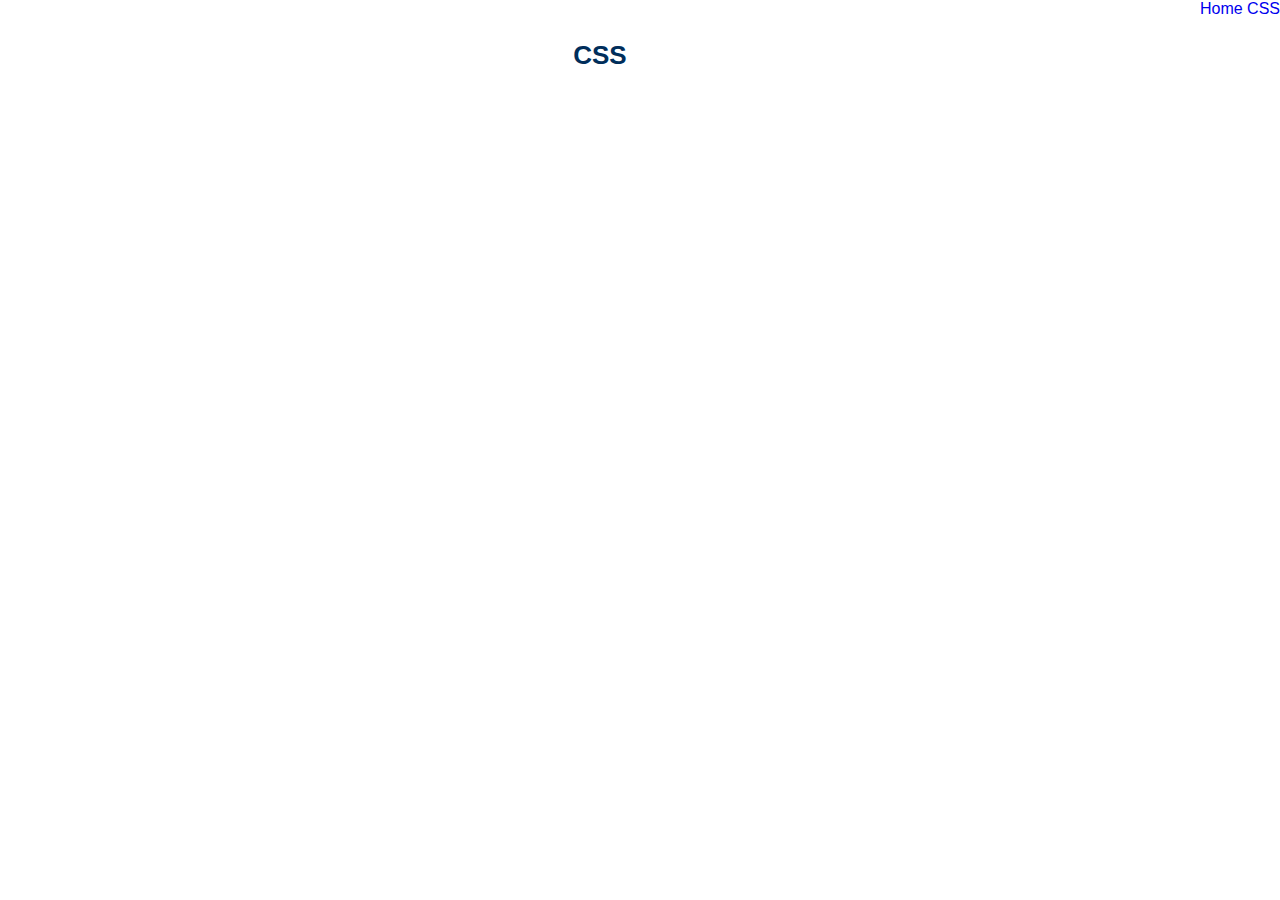
==== Componentesdecss.html @ 00072b0a "3 files modified, 3 added, 1 deleted" ====
<!DOCTYPE html>
<html lang="en">
  <head>
    <title>CSS</title>
    <meta charset="UTF-8" />
    <meta name="viewport" content="width=device-width" />
    <link rel="stylesheet" href="styles.css" />
    <script type="module" src="script.js"></script>
  </head>
  <body>
    <nav>
      <a href="/">Home</a>
      <a href="/Componentesdecss.html" aria-current="page">CSS</a>
    </nav>
    <main>
      <h1>CSS</h1>
    </main>
  </body>
</html>
---- styles.css ----
* {
  text-decoration: none;
  list-style: none;
  margin: 0px;
  padding: 0px;
  outline: none;
}
body {
  margin: 0px;
  padding: 0px;
  font-family: "Open Sans", sans-serif;
}
section {
  width: 100%;
  max-width: 1200px;
  margin: 0px auto;
  display: table;
  position: relative;
}
h1 {
  margin: 0px auto;
  display: table;
  font-size: 26px;
  padding: 40px 0px;
  color: #002e5b;
  text-align: center;
}
h1 span {
  font-weight: 500;
}

header {
  width: 100%;
  display: table;
  background-color: aqua;
  margin-bottom: 50px;
}
#logo {
  float: left;
  font-size: 24px;
  text-transform: uppercase;
  color: #002e5b;
  font-weight: 600;
  padding: 20px 0px;
}
nav {
  width: auto;
  float: right;
}
nav ul {
  display: table;
  float: right;
}
nav ul li {
  float: left;
}
nav ul li:last-child {
  padding-right: 0px;
}
nav ul li a {
  color: #002e5b;
  font-size: 18px;
  padding: 25px 20px;
  display: inline-block;
  transition: all 0.5s ease 0s;
}
nav ul li a:hover {
  background-color: #002e5b;
  color: #fde428;
  transition: all 0.5s ease 0s;
}
nav ul li a:hover i {
  color: #fde428;
  transition: all 0.5s ease 0s;
}
nav ul li a i {
  padding-right: 10px;
  color: #002e5b;
  transition: all 0.5s ease 0s;
}

.toggle-menu ul {
  display: table;
  width: 25px;
}
.toggle-menu ul li {
  width: 100%;
  height: 3px;
  background-color: #002e5b;
  margin-bottom: 4px;
}
.toggle-menu ul li:last-child {
  margin-bottom: 0px;
}

input[type="checkbox"],
label {
  display: none;
}

.content {
  display: table;
  margin-bottom: 60px;
  width: 900px;
}
.content h2 {
  font-size: 18px;
  font-weight: 500;
  color: #002e5b;
  border-bottom: 1px solid #fde428;
  display: table;
  padding-bottom: 10px;
  margin-bottom: 10px;
}
.content p {
  font-size: 14px;
  line-height: 22px;
  color: #7c7c7c;
  text-align: justify;
}

footer {
  display: table;
  padding-bottom: 30px;
  width: 100%;
}
.social {
  margin: 0px auto;
  display: table;
  display: table;
}
.social li {
  float: left;
  padding: 0px 10px;
}
.social li a {
  color: #002e5b;
  transition: all 0.5s ease 0s;
}
.social li a:hover {
  color: #fde428;
  transition: all 0.5s ease 0s;
}

@media only screen and (max-width: 1440px) {
  section {
    max-width: 95%;
  }
}

@media only screen and (max-width: 980px) {
  header {
    padding: 20px 0px;
  }
  #logo {
    padding: 0px;
  }
  input[type="checkbox"] {
    position: absolute;
    top: -9999px;
    left: -9999px;
    background: none;
  }
  input[type="checkbox"]:fous {
    background: none;
  }
  label {
    float: right;
    padding: 8px 0px;
    display: inline-block;
    cursor: pointer;
  }
  input[type="checkbox"]:checked ~ nav {
    display: block;
  }

  nav {
    display: none;
    position: absolute;
    right: 0px;
    top: 53px;
    background-color: #002e5b;
    padding: 0px;
    z-index: 99;
  }
  nav ul {
    width: auto;
  }
  nav ul li {
    float: none;
    padding: 0px;
    width: 100%;
    display: table;
  }
  nav ul li a {
    color: #fff;
    font-size: 15px;
    padding: 10px 20px;
    display: block;
    border-bottom: 1px solid rgba(225, 225, 225, 0.1);
  }
  nav ul li a i {
    color: #fde428;
    padding-right: 13px;
  }
}

@media only screen and (max-width: 980px) {
  .content {
    width: 90%;
  }
}

@media only screen and (max-width: 568px) {
  h1 {
    padding: 25px 0px;
  }
  h1 span {
    display: block;
  }
}

@media only screen and (max-width: 480px) {
  section {
    max-width: 90%;
  }
}

@media only screen and (max-width: 360px) {
  h1 {
    font-size: 20px;
  }
  label {
    padding: 5px 0px;
  }
  #logo {
    font-size: 20px;
  }
  nav {
    top: 47px;
  }
}

@media only screen and (max-width: 320px) {
  h1 {
    padding: 20px 0px;
  }
}

div{
  width: 200px;
  height: 150px;
  overflow: hidden;
  margin: 20px;
  float: left;
}
img{
  width: 100%;
  height: 100%;
  transition: 0.5s;
  
}
img:hover{
  transform: scale(1.2);
}
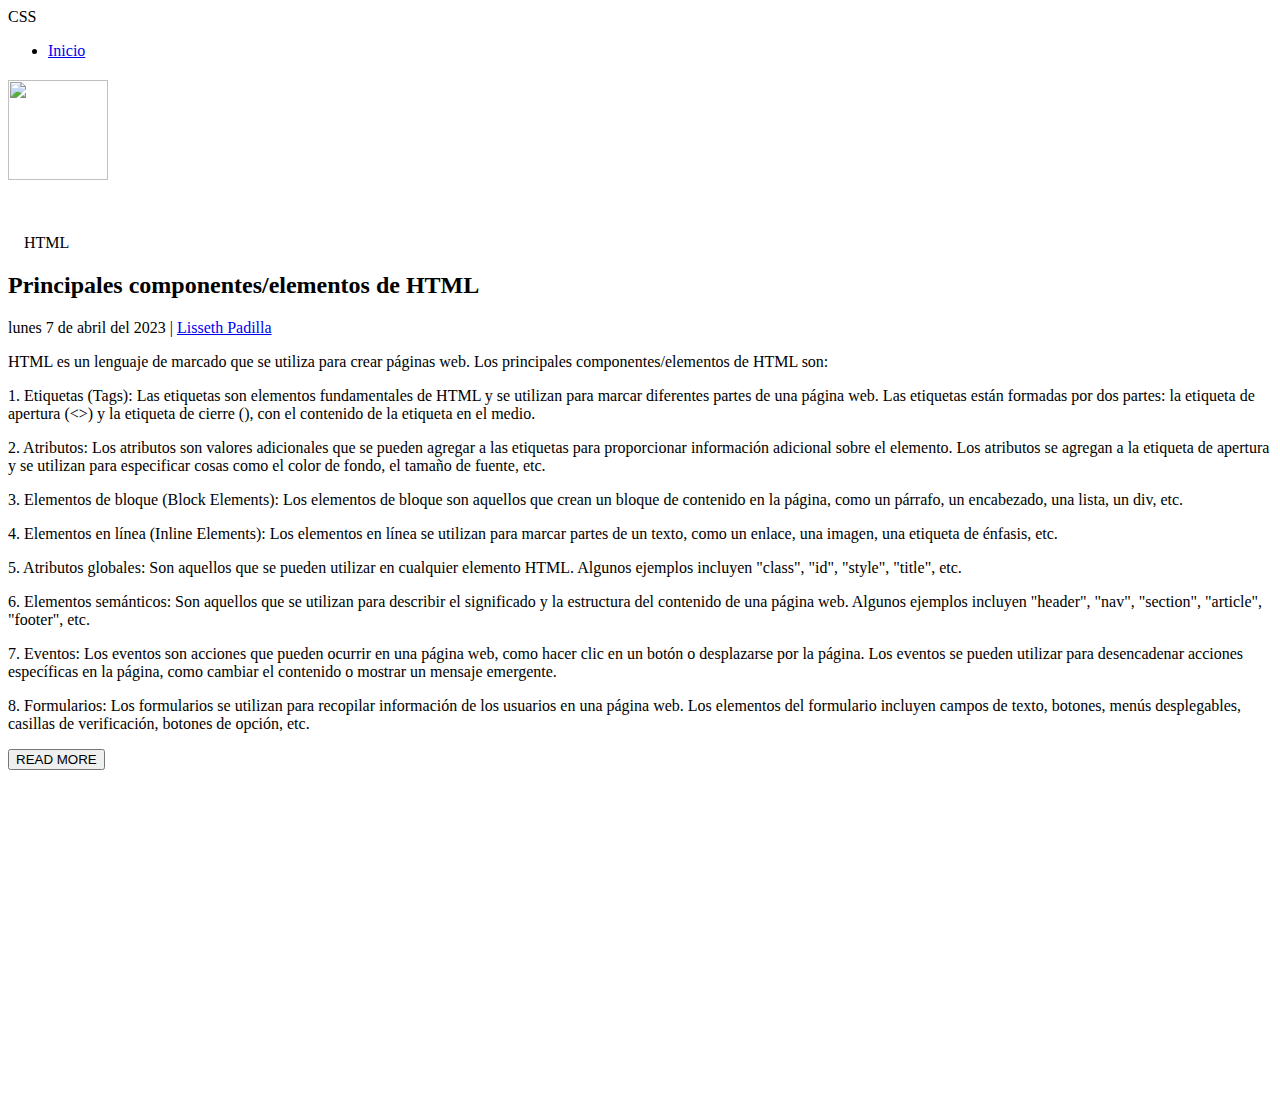
==== commit ad948bb4: "2 files modified" ====
--- a/Componentesdecss.html
+++ b/Componentesdecss.html
@@ -1,19 +1,62 @@
-<!DOCTYPE html>
-<html lang="en">
-  <head>
-    <title>CSS</title>
-    <meta charset="UTF-8" />
-    <meta name="viewport" content="width=device-width" />
-    <link rel="stylesheet" href="styles.css" />
-    <script type="module" src="script.js"></script>
-  </head>
-  <body>
-    <nav>
-      <a href="/">Home</a>
-      <a href="/Componentesdecss.html" aria-current="page">CSS</a>
-    </nav>
-    <main>
-      <h1>CSS</h1>
-    </main>
-  </body>
+<html lang="es">
+<head>
+	<meta charset="utf-8">
+  <link rel="stylesheet" href="estilodecomponenteshtml.css">
+	<meta name="viewport" content="width=device-width, user-scalable=no, initial-scale=1.0, maximum-scale=1.0, minimum-scale=1.0">
+</head>
+<body>
+	<header>
+		<div class="menu">
+			<div class="contenedor">
+				<div class="logo">CSS</div>
+				<nav>
+					<ul>
+						<li><a href="index.html">Inicio</a></li>
+						
+					</ul>
+				</nav>
+			</div> 
+		</div>
+	</header>
+
+
+		<div class="texto">
+			<h2 class="animated fadeInLeftBig"><img src="https://img.icons8.com/color/512/html-5--v1.png" height="100" alt=""></h2>
+			<br>
+			<p class="animated fadeInLeftBig">&nbsp;&nbsp;&nbsp; HTML &nbsp;&nbsp;&nbsp; </p>
+		</div>
+
+	<div class="principal contenedor">
+
+		<article class="animated fadeInUp">
+			<h2 class="titulo">Principales componentes/elementos de HTML</h2>
+			<p class="fecha">lunes 7 de abril del 2023 | <a href="https://avac.ups.edu.ec/presencial62/user/profile.php?id=11417">Lisseth Padilla</a></p>
+			<p>HTML es un lenguaje de marcado que se utiliza para crear páginas web. Los principales componentes/elementos de HTML son:</p>
+      <p>
+				1. Etiquetas (Tags): Las etiquetas son elementos fundamentales de HTML y se utilizan para marcar diferentes partes de una página web. Las etiquetas están formadas por dos partes: la etiqueta de apertura (<>) y la etiqueta de cierre (</>), con el contenido de la etiqueta en el medio.</p>
+
+			<p>	2. Atributos: Los atributos son valores adicionales que se pueden agregar a las etiquetas para proporcionar información adicional sobre el elemento. Los atributos se agregan a la etiqueta de apertura y se utilizan para especificar cosas como el color de fondo, el tamaño de fuente, etc.</p>
+
+			<p>	3. Elementos de bloque (Block Elements): Los elementos de bloque son aquellos que crean un bloque de contenido en la página, como un párrafo, un encabezado, una lista, un div, etc.</p>
+
+			<p>4. Elementos en línea (Inline Elements): Los elementos en línea se utilizan para marcar partes de un texto, como un enlace, una imagen, una etiqueta de énfasis, etc.</p>
+
+			<p>5. Atributos globales: Son aquellos que se pueden utilizar en cualquier elemento HTML. Algunos ejemplos incluyen "class", "id", "style", "title", etc.</p>
+
+			<p>6. Elementos semánticos: Son aquellos que se utilizan para describir el significado y la estructura del contenido de una página web. Algunos ejemplos incluyen "header", "nav", "section", "article", "footer", etc.</p>
+
+			<p>7. Eventos: Los eventos son acciones que pueden ocurrir en una página web, como hacer clic en un botón o desplazarse por la página. Los eventos se pueden utilizar para desencadenar acciones específicas en la página, como cambiar el contenido o mostrar un mensaje emergente.</p>
+
+			<p>8. Formularios: Los formularios se utilizan para recopilar información de los usuarios en una página web. Los elementos del formulario incluyen campos de texto, botones, menús desplegables, casillas de verificación, botones de opción, etc.</p>
+			<a href="https://lenguajehtml.com/html/"><p><button class="button">READ MORE</button></a></p>
+		</article>
+
+		<article class="animated fadeInUp">
+			<div style="text-align:center;">
+			<iframe width="560" height="315" src="https://www.youtube.com/embed/10GHKjgQIR0" title="YouTube video player" frameborder="0" allow="accelerometer; autoplay; clipboard-write; encrypted-media; gyroscope; picture-in-picture; web-share" allowfullscreen></iframe>
+		</div>
+		</article>
+	</div>
+
+</body>
 </html>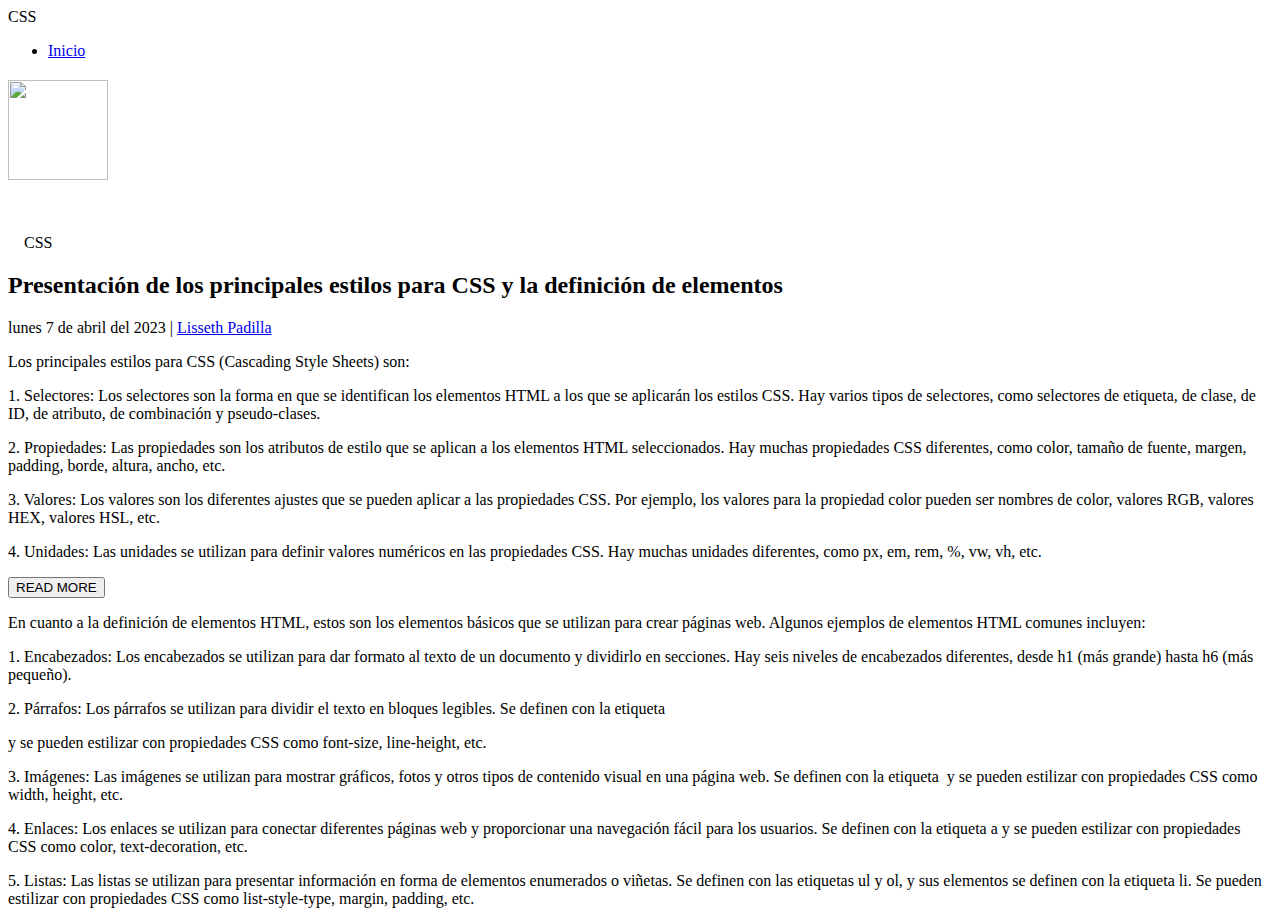
==== commit 108e0d57: "2 files modified" ====
--- a/Componentesdecss.html
+++ b/Componentesdecss.html
@@ -21,40 +21,54 @@
 
 
 		<div class="texto">
-			<h2 class="animated fadeInLeftBig"><img src="https://img.icons8.com/color/512/html-5--v1.png" height="100" alt=""></h2>
+			<h2 class="animated fadeInLeftBig"><img src="https://w7.pngwing.com/pngs/509/571/png-transparent-cascading-style-sheets-logo-css3-html-web-development-world-wide-web-blue-angle-web-design.png" height="100" alt=""></h2>
 			<br>
-			<p class="animated fadeInLeftBig">&nbsp;&nbsp;&nbsp; HTML &nbsp;&nbsp;&nbsp; </p>
+			<p class="animated fadeInLeftBig">&nbsp;&nbsp;&nbsp; CSS &nbsp;&nbsp;&nbsp; </p>
 		</div>
 
 	<div class="principal contenedor">
 
 		<article class="animated fadeInUp">
-			<h2 class="titulo">Principales componentes/elementos de HTML</h2>
+			<h2 class="titulo">Presentación de los principales estilos para CSS y la definición de elementos</h2>
 			<p class="fecha">lunes 7 de abril del 2023 | <a href="https://avac.ups.edu.ec/presencial62/user/profile.php?id=11417">Lisseth Padilla</a></p>
-			<p>HTML es un lenguaje de marcado que se utiliza para crear páginas web. Los principales componentes/elementos de HTML son:</p>
+			<p>Los principales estilos para CSS (Cascading Style Sheets) son:</p>
       <p>
-				1. Etiquetas (Tags): Las etiquetas son elementos fundamentales de HTML y se utilizan para marcar diferentes partes de una página web. Las etiquetas están formadas por dos partes: la etiqueta de apertura (<>) y la etiqueta de cierre (</>), con el contenido de la etiqueta en el medio.</p>
+				1. Selectores: Los selectores son la forma en que se identifican los elementos HTML a los que se aplicarán los estilos CSS. Hay varios tipos de selectores, como selectores de etiqueta, de clase, de ID, de atributo, de combinación y pseudo-clases.</p>
 
-			<p>	2. Atributos: Los atributos son valores adicionales que se pueden agregar a las etiquetas para proporcionar información adicional sobre el elemento. Los atributos se agregan a la etiqueta de apertura y se utilizan para especificar cosas como el color de fondo, el tamaño de fuente, etc.</p>
+			<p>	2. Propiedades: Las propiedades son los atributos de estilo que se aplican a los elementos HTML seleccionados. Hay muchas propiedades CSS diferentes, como color, tamaño de fuente, margen, padding, borde, altura, ancho, etc.</p>
 
-			<p>	3. Elementos de bloque (Block Elements): Los elementos de bloque son aquellos que crean un bloque de contenido en la página, como un párrafo, un encabezado, una lista, un div, etc.</p>
+			<p>	3. Valores: Los valores son los diferentes ajustes que se pueden aplicar a las propiedades CSS. Por ejemplo, los valores para la propiedad color pueden ser nombres de color, valores RGB, valores HEX, valores HSL, etc.</p>
 
-			<p>4. Elementos en línea (Inline Elements): Los elementos en línea se utilizan para marcar partes de un texto, como un enlace, una imagen, una etiqueta de énfasis, etc.</p>
+			<p>4. Unidades: Las unidades se utilizan para definir valores numéricos en las propiedades CSS. Hay muchas unidades diferentes, como px, em, rem, %, vw, vh, etc.</p>
 
-			<p>5. Atributos globales: Son aquellos que se pueden utilizar en cualquier elemento HTML. Algunos ejemplos incluyen "class", "id", "style", "title", etc.</p>
-
-			<p>6. Elementos semánticos: Son aquellos que se utilizan para describir el significado y la estructura del contenido de una página web. Algunos ejemplos incluyen "header", "nav", "section", "article", "footer", etc.</p>
-
-			<p>7. Eventos: Los eventos son acciones que pueden ocurrir en una página web, como hacer clic en un botón o desplazarse por la página. Los eventos se pueden utilizar para desencadenar acciones específicas en la página, como cambiar el contenido o mostrar un mensaje emergente.</p>
-
-			<p>8. Formularios: Los formularios se utilizan para recopilar información de los usuarios en una página web. Los elementos del formulario incluyen campos de texto, botones, menús desplegables, casillas de verificación, botones de opción, etc.</p>
+			
 			<a href="https://lenguajehtml.com/html/"><p><button class="button">READ MORE</button></a></p>
 		</article>
 
 		<article class="animated fadeInUp">
-			<div style="text-align:center;">
-			<iframe width="560" height="315" src="https://www.youtube.com/embed/10GHKjgQIR0" title="YouTube video player" frameborder="0" allow="accelerometer; autoplay; clipboard-write; encrypted-media; gyroscope; picture-in-picture; web-share" allowfullscreen></iframe>
-		</div>
+			<p>
+				En cuanto a la definición de elementos HTML, estos son los elementos básicos que se utilizan para crear páginas web. Algunos ejemplos de elementos HTML comunes incluyen:
+			</p>
+
+			<p>
+				1. Encabezados: Los encabezados se utilizan para dar formato al texto de un documento y dividirlo en secciones. Hay seis niveles de encabezados diferentes, desde h1 (más grande) hasta h6 (más pequeño).
+			</p>
+
+			<p>
+				2. Párrafos: Los párrafos se utilizan para dividir el texto en bloques legibles. Se definen con la etiqueta <p> y se pueden estilizar con propiedades CSS como font-size, line-height, etc.
+			</p>
+
+			<p>
+				3. Imágenes: Las imágenes se utilizan para mostrar gráficos, fotos y otros tipos de contenido visual en una página web. Se definen con la etiqueta <img> y se pueden estilizar con propiedades CSS como width, height, etc.
+			</p>
+        4. Enlaces: Los enlaces se utilizan para conectar diferentes páginas web y proporcionar una navegación fácil para los usuarios. Se definen con la etiqueta a y se pueden estilizar con propiedades CSS como color, text-decoration, etc.
+			<p>
+
+				<p>
+					5. Listas: Las listas se utilizan para presentar información en forma de elementos enumerados o viñetas. Se definen con las etiquetas ul y ol, y sus elementos se definen con la etiqueta li. Se pueden estilizar con propiedades CSS como list-style-type, margin, padding, etc.
+				</p>
+
+			</p>
 		</article>
 	</div>
 
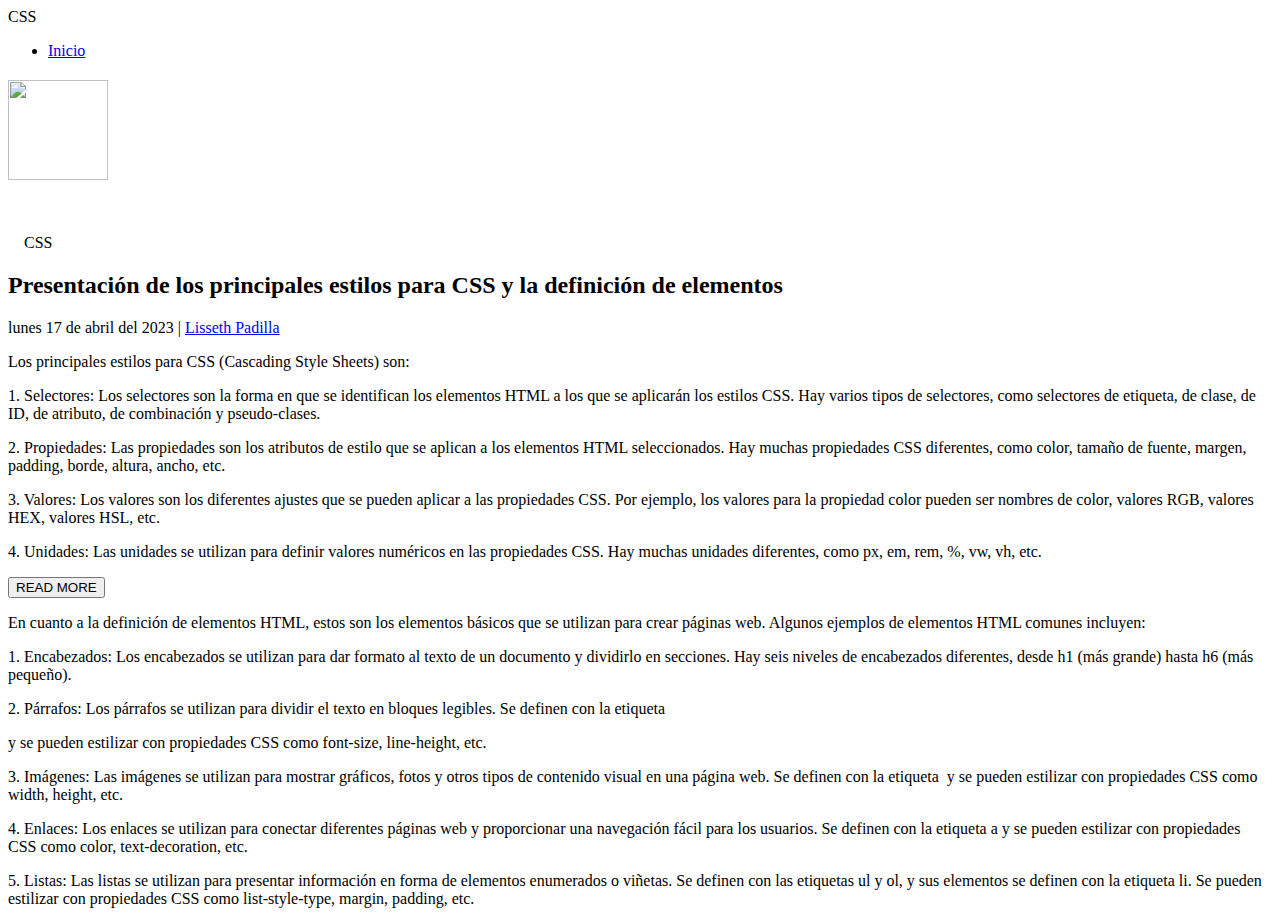
==== commit 653a070c: "3 files modified" ====
--- a/Componentesdecss.html
+++ b/Componentesdecss.html
@@ -30,7 +30,7 @@
 
 		<article class="animated fadeInUp">
 			<h2 class="titulo">Presentación de los principales estilos para CSS y la definición de elementos</h2>
-			<p class="fecha">lunes 7 de abril del 2023 | <a href="https://avac.ups.edu.ec/presencial62/user/profile.php?id=11417">Lisseth Padilla</a></p>
+			<p class="fecha">lunes 17 de abril del 2023 | <a href="https://avac.ups.edu.ec/presencial62/user/profile.php?id=11417">Lisseth Padilla</a></p>
 			<p>Los principales estilos para CSS (Cascading Style Sheets) son:</p>
       <p>
 				1. Selectores: Los selectores son la forma en que se identifican los elementos HTML a los que se aplicarán los estilos CSS. Hay varios tipos de selectores, como selectores de etiqueta, de clase, de ID, de atributo, de combinación y pseudo-clases.</p>
